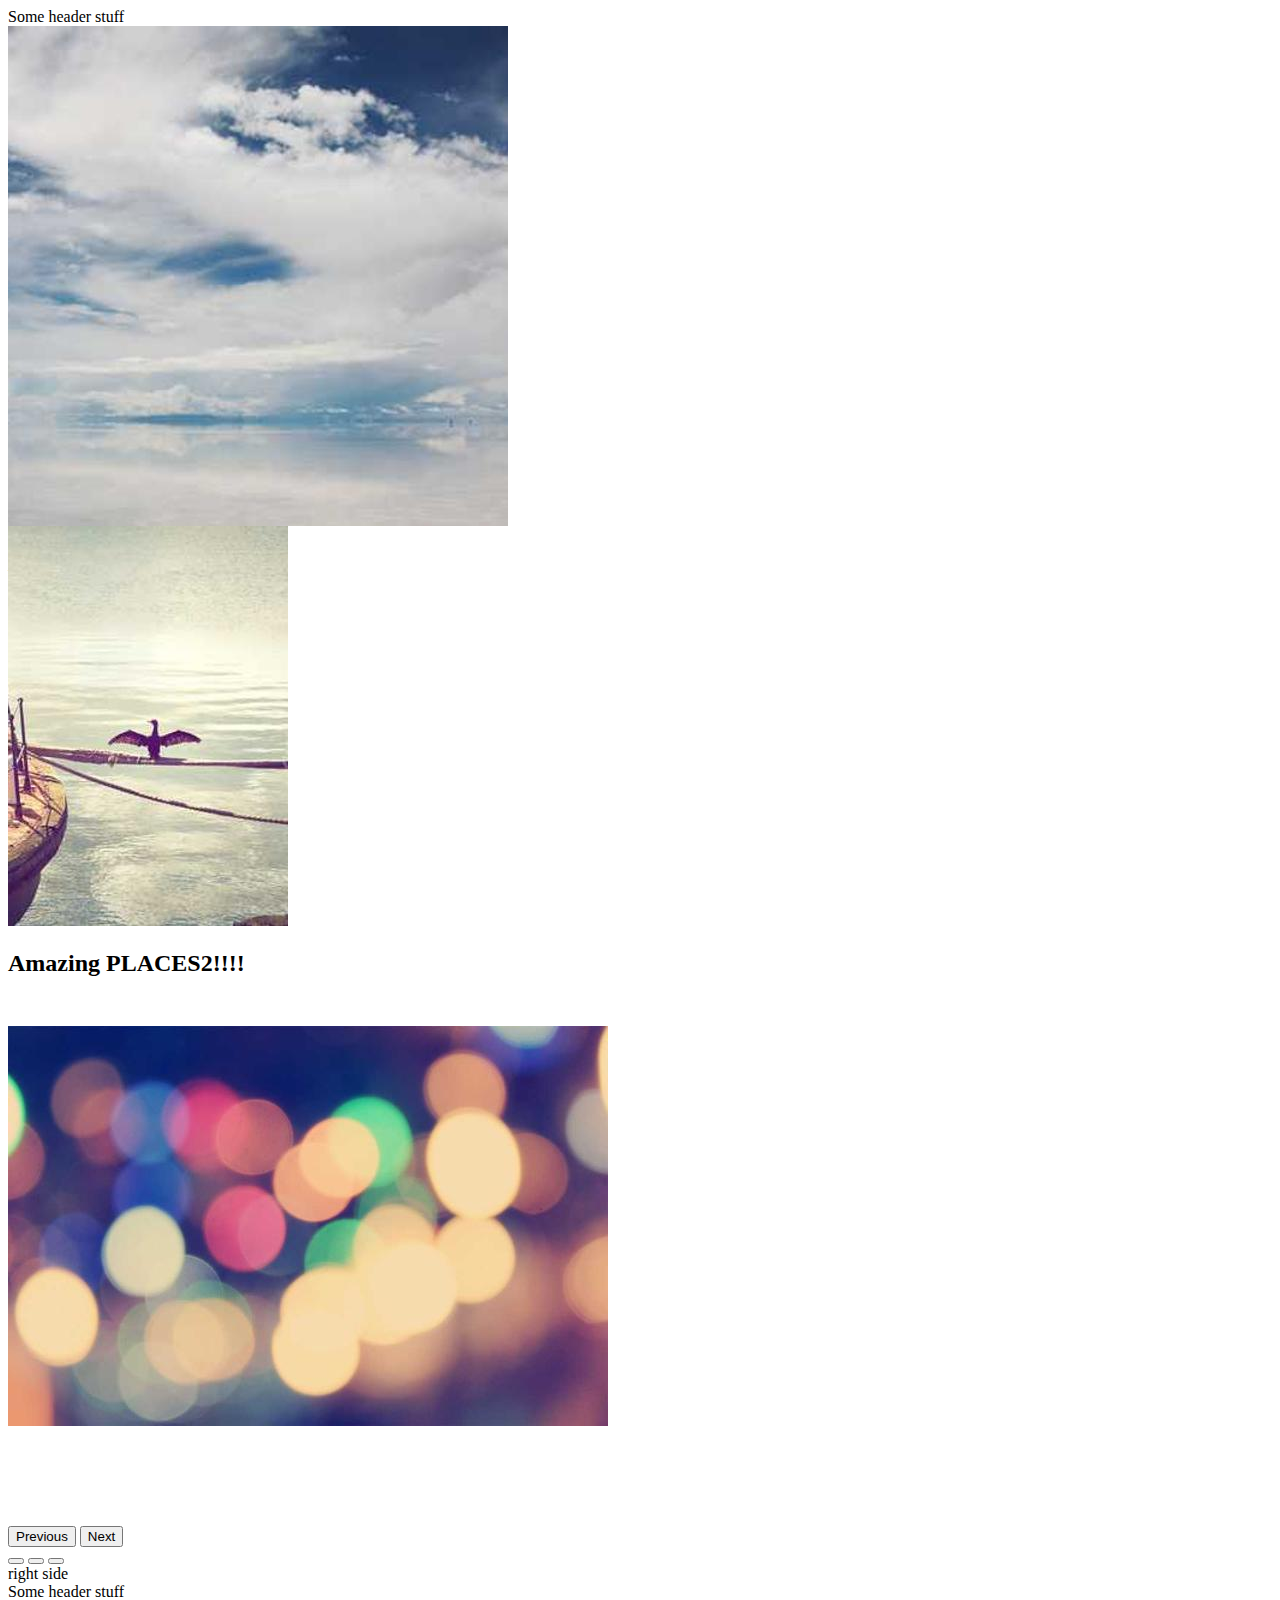
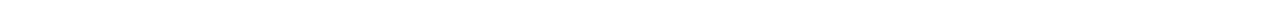
==== carousel/index.html @ 3e43f274 "Add files via upload" ====
<!DOCTYPE html>
<html lang="en">
    <head>
        <meta charset="UTF-8">
        <meta http-equiv="X-UA-Compatible" content="IE=edge">
        <meta name="viewport" content="width=device-width, initial-scale=1.0">
        <title>Bootstrap 5 | Navbar</title>
        <link href="https://cdn.jsdelivr.net/npm/bootstrap@5.3.0-alpha1/dist/css/bootstrap.min.css" rel="stylesheet" integrity="sha384-GLhlTQ8iRABdZLl6O3oVMWSktQOp6b7In1Zl3/Jr59b6EGGoI1aFkw7cmDA6j6gD" crossorigin="anonymous">
        <link rel="stylesheet" href="https://cdn.jsdelivr.net/npm/bootstrap-icons@1.10.3/font/bootstrap-icons.css">

        <style>
            /* method of style: overriding */
            #tourCarousel .carousel-inner{
                overflow: visible;
            }
            #tourCarousel .carousel-caption{
                width: 100%;
               right: auto;
               left: auto;

            }
            #tourCarousel .de-carousel-caption-details{
                color: black;
                position: absolute;
                width: 100%;
                right: -100%;
                left: auto;
                bottom: 10%;
            }

            #tourCarousel .de-carousel-item{
                width: 600px;
                height: 500px;
            }

            #tourCarousel .de-carousel-item-img{
                margin: 0 auto;
                width: auto;
            }
        </style>
    </head>

    <body>
        <header class="container">Some header stuff</header>
        
        <section class="container my-5">
            <div class="row">
                <div class="col">
                    <!-- carousel -->
                    <div id="tourCarousel" 
                        class="carousel slide carousel-fade" 
                        data-bs-ride="carousel">

                        <!-- slides -->
                        <div class="carousel-inner">
                            <div class="carousel-item de-carousel-item ">
                                <img src="images/1056-500x500.jpg" class="d-block de-carousel-item-img" alt="...">
                                <div class="carousel-caption d-none d-md-block">
                                    <h2 class="text-secondary">Amazing PLACES!!!!</h2>
                                    <div class="de-carousel-caption-details">
                                        <h3>Subtitle for this offer!</h3>
                                        <p>Some representative placeholder content for the first slide.</p>
                                        <p>Some representative placeholder content for the first slide.</p>
                                        <p>Some representative placeholder content for the first slide.</p>
                                    </div>
                                </div>
                            </div>

                            <div class="carousel-item active de-carousel-item">
                                <img src="images/50-280x400.jpg" class="d-block de-carousel-item-img" alt="...">
                                <div class="carousel-caption d-none d-md-block">
                                    <h2 class="text-secondary">Amazing PLACES2!!!!</h2>
                                    <div class="de-carousel-caption-details">
                                        <h3>Subtitle for this offer2!</h3>
                                        <p>Some representative placeholder content for the first slide.</p>
                                        <p>Some representative placeholder content for the first slide.</p>
                                        <p>Some representative placeholder content for the first slide.</p>
                                    </div>
                                </div>

                            </div>
                            
                            <div class="carousel-item de-carousel-item">
                               <img src="images/56-600x400.jpg" class="d-block de-carousel-item-img" alt="...">
                           </div>
                            
                        </div>
                        <!-- slides -->
                    
                        <!-- controls -->
                        <button class="carousel-control-prev" type="button" data-bs-target="#tourCarousel" data-bs-slide="prev">
                            <span class="carousel-control-prev-icon" aria-hidden="true"></span>
                            <span class="visually-hidden">Previous</span>
                        </button>
                        <button class="carousel-control-next" type="button" data-bs-target="#tourCarousel" data-bs-slide="next">
                            <span class="carousel-control-next-icon" aria-hidden="true"></span>
                            <span class="visually-hidden">Next</span>
                        </button>
                        <!-- controls -->

                        <!-- indicators -->
                        <div class="carousel-indicators">
                            <button type="button" data-bs-target="#tourCarousel" data-bs-slide-to="0"  aria-current="true" aria-label="Slide 1"></button>
                            <button type="button" data-bs-target="#tourCarousel" data-bs-slide-to="1" class="active" aria-label="Slide 2"></button>
                            <button type="button" data-bs-target="#tourCarousel" data-bs-slide-to="2" aria-label="Slide 3"></button>
                        </div>
                        <!-- indicators -->
                        <!-- carousel -->
                    </div>
                    
                    
                    <!-- Hw1: fit the images to the carousel container -->
                    
                </div>
                
                <div class="col">right side</div>
            </div>   
        </section>

        <footer class="container">Some header stuff</footer>





        <script src="https://cdn.jsdelivr.net/npm/bootstrap@5.3.0-alpha1/dist/js/bootstrap.bundle.min.js" integrity="sha384-w76AqPfDkMBDXo30jS1Sgez6pr3x5MlQ1ZAGC+nuZB+EYdgRZgiwxhTBTkF7CXvN" crossorigin="anonymous"></script>
    </body>
</html>


<!-- HW3: slide 1- description,. slide 2 - price table,  slide 3 -form to reserve
    
    HW4:custom indicators - change vertically, circle, number ,icon active
    HW5:adaptivew
  -->
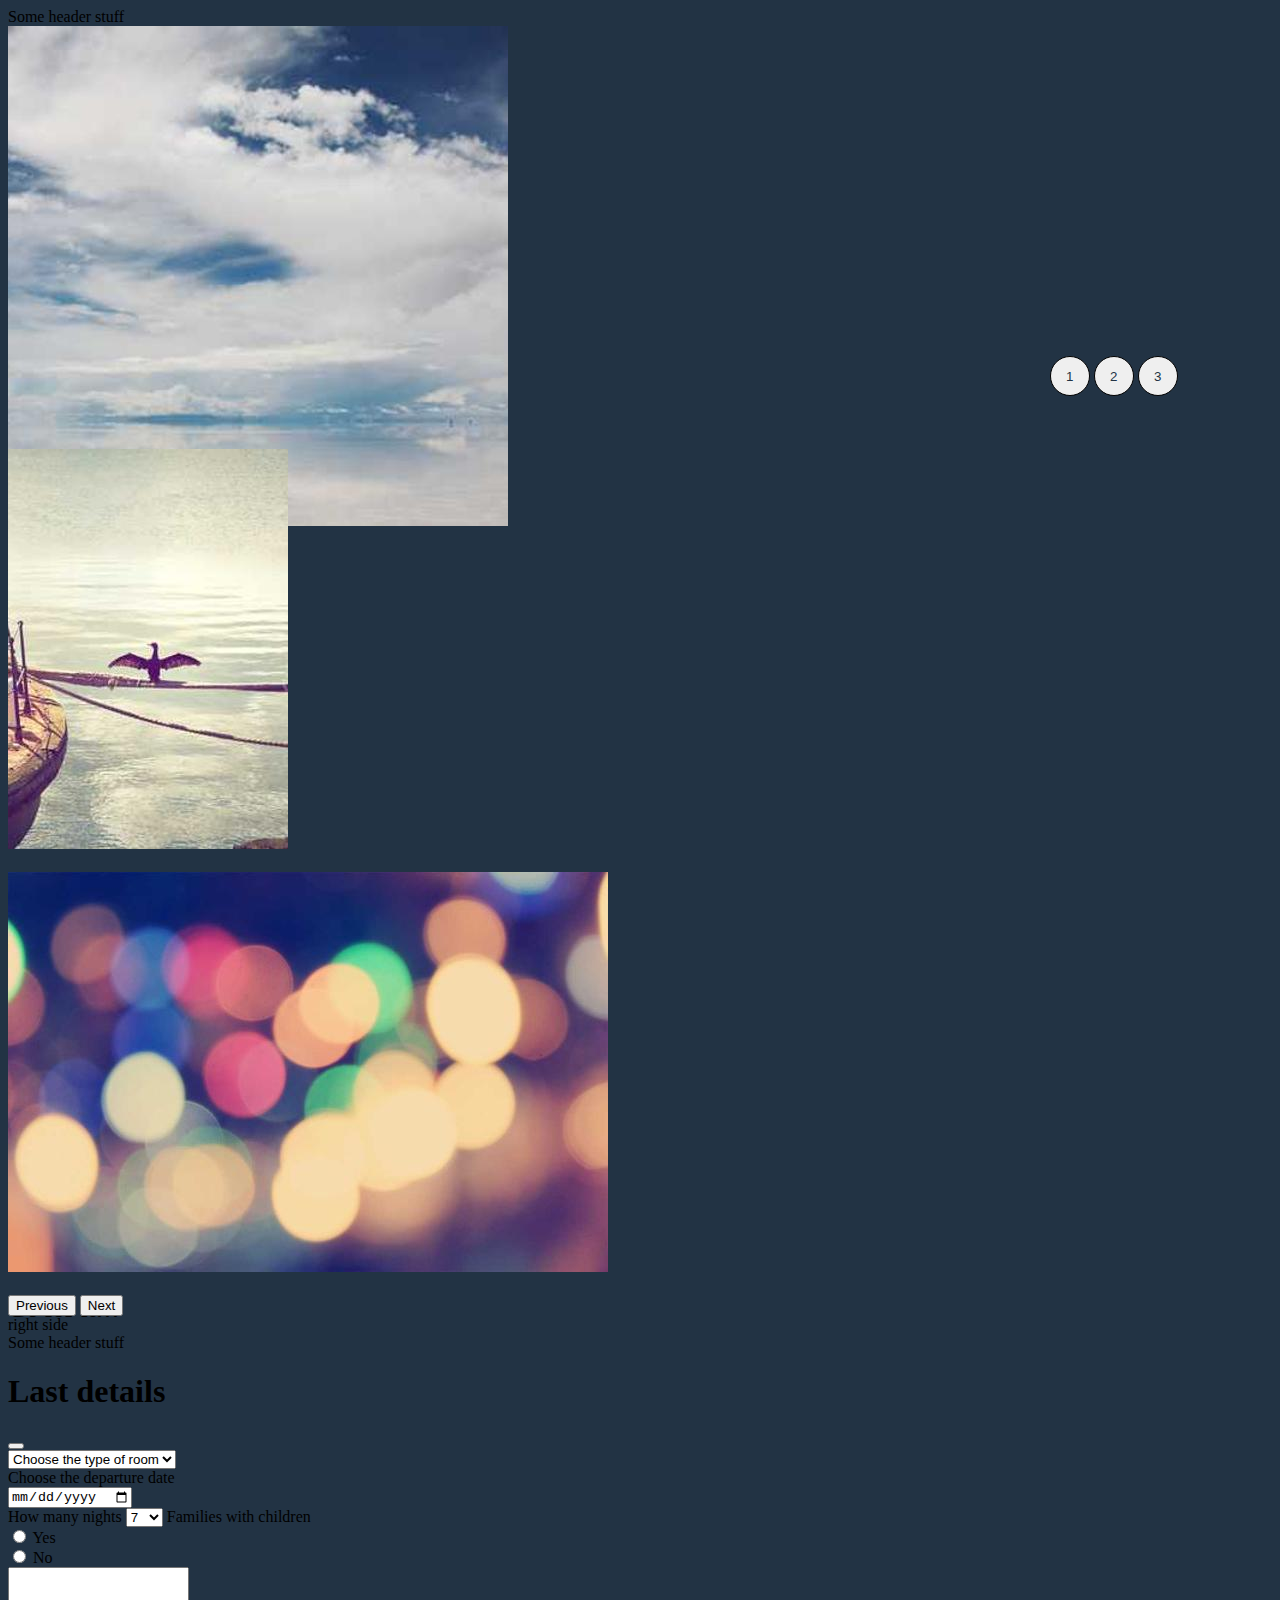
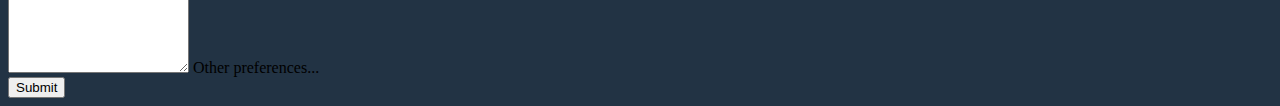
==== commit 363c0deb: "Add files via upload" ====
--- a/carousel/index.html
+++ b/carousel/index.html
@@ -4,17 +4,25 @@
         <meta charset="UTF-8">
         <meta http-equiv="X-UA-Compatible" content="IE=edge">
         <meta name="viewport" content="width=device-width, initial-scale=1.0">
-        <title>Bootstrap 5 | Navbar</title>
+        <title>Bootstrap 5 | Carousel</title>
         <link href="https://cdn.jsdelivr.net/npm/bootstrap@5.3.0-alpha1/dist/css/bootstrap.min.css" rel="stylesheet" integrity="sha384-GLhlTQ8iRABdZLl6O3oVMWSktQOp6b7In1Zl3/Jr59b6EGGoI1aFkw7cmDA6j6gD" crossorigin="anonymous">
         <link rel="stylesheet" href="https://cdn.jsdelivr.net/npm/bootstrap-icons@1.10.3/font/bootstrap-icons.css">
+        <link rel="stylesheet" href="https://cdnjs.cloudflare.com/ajax/libs/font-awesome/6.3.0/css/all.min.css" integrity="sha512-SzlrxWUlpfuzQ+pcUCosxcglQRNAq/DZjVsC0lE40xsADsfeQoEypE+enwcOiGjk/bSuGGKHEyjSoQ1zVisanQ==" crossorigin="anonymous" referrerpolicy="no-referrer" />
 
         <style>
+            body{
+                background-color: #234;
+            }
             /* method of style: overriding */
+
+            #tourCarousel{
+                margin: auto;
+            }
             #tourCarousel .carousel-inner{
                 overflow: visible;
             }
             #tourCarousel .carousel-caption{
-                width: 100%;
+               width: 100%;
                right: auto;
                left: auto;
 
@@ -25,18 +33,41 @@
                 width: 100%;
                 right: -100%;
                 left: auto;
-                bottom: 10%;
+                bottom: 100%;
             }
 
             #tourCarousel .de-carousel-item{
-                width: 600px;
-                height: 500px;
+                width: 41vw;
+                height: 47vh;
             }
 
             #tourCarousel .de-carousel-item-img{
                 margin: 0 auto;
                 width: auto;
-            }
+                
+            }
+
+            #tourCarousel .de-carousel-indicators{
+                position: absolute; 
+                display: block;
+                left: 82%;
+                bottom: 56%;
+
+          
+            }
+
+            #tourCarousel .de-carousel-indicators button {
+                width: 40px;
+                height: 40px;
+                border: 1px solid black;
+                color: #234;
+                border-radius: 100%;
+                margin-right: 0;
+                margin-left: 0;
+                text-indent: 0;
+                
+            }
+
         </style>
     </head>
 
@@ -49,7 +80,8 @@
                     <!-- carousel -->
                     <div id="tourCarousel" 
                         class="carousel slide carousel-fade" 
-                        data-bs-ride="carousel">
+                        data-bs-ride="false"
+                    >
 
                         <!-- slides -->
                         <div class="carousel-inner">
@@ -58,7 +90,7 @@
                                 <div class="carousel-caption d-none d-md-block">
                                     <h2 class="text-secondary">Amazing PLACES!!!!</h2>
                                     <div class="de-carousel-caption-details">
-                                        <h3>Subtitle for this offer!</h3>
+                                        <h3>Detailed description for this offer!</h3>
                                         <p>Some representative placeholder content for the first slide.</p>
                                         <p>Some representative placeholder content for the first slide.</p>
                                         <p>Some representative placeholder content for the first slide.</p>
@@ -69,12 +101,56 @@
                             <div class="carousel-item active de-carousel-item">
                                 <img src="images/50-280x400.jpg" class="d-block de-carousel-item-img" alt="...">
                                 <div class="carousel-caption d-none d-md-block">
-                                    <h2 class="text-secondary">Amazing PLACES2!!!!</h2>
+                                    <h2 class="text-secondary">Price table!!!</h2>
                                     <div class="de-carousel-caption-details">
-                                        <h3>Subtitle for this offer2!</h3>
-                                        <p>Some representative placeholder content for the first slide.</p>
-                                        <p>Some representative placeholder content for the first slide.</p>
-                                        <p>Some representative placeholder content for the first slide.</p>
+                                        <div class="container text-center text-secondary">
+                                            <div class="row">
+                                              <div class="col fw-bold">
+                                                Standart Room
+                                              </div>
+                                              <div class="col fw-bold">
+                                                Confort Room
+                                              </div>
+                                              <div class="col fw-bold">
+                                                Deluxe Room
+                                              </div>
+                                            </div>
+                                            <div class="row">
+                                              <div class="col">
+                                                <ul>
+                                                    <li>King-side bed or two beds</li>
+                                                    <li>Basic Facilities included</li>
+                                                    <li>No Breakfast included</li>
+                                                </ul>
+                                              </div>
+                                              <div class="col">
+                                                <ul>
+                                                    <li>Semi-double beds</li>
+                                                    <li>Stunning view</li>
+                                                    <li>Equiped with luxury items</li>
+                                                </ul>
+                                              </div>
+                                              <div class="col">
+                                                <ul>
+                                                    <li>Double king-side bed</li>
+                                                    <li>Exquisite decorations </li>
+                                                    <li>Advanced furnishing</li>
+                                                    <li>Breakfast and dinner included</li>
+                                                </ul>
+                                              </div>
+                                            </div>
+                                            <div class="row">
+                                                <div class="col fw-bold">
+                                                 50<i class="bi bi-currency-euro"></i>
+                                                </div>
+                                                <div class="col fw-bold">
+                                                  100<i class="bi bi-currency-euro"></i>
+                                                </div>
+                                                <div class="col fw-bold">
+                                                  150<i class="bi bi-currency-euro"></i>
+                                                </div>
+                                              </div>
+                                          </div>
                                     </div>
                                 </div>
 
@@ -82,6 +158,12 @@
                             
                             <div class="carousel-item de-carousel-item">
                                <img src="images/56-600x400.jpg" class="d-block de-carousel-item-img" alt="...">
+                               <div class="carousel-caption d-none d-md-block">
+                                <h2 class="text-secondary">Go for it!!!</h2>
+                                <div class="de-carousel-caption-details">
+                                    <a class=" btn btn-outline-primary" data-bs-toggle="modal" data-bs-target="#modal-form-tour">Fill in the form <i class="bi bi-info-circle-fill"></i></a>
+                                </div>
+                            </div>
                            </div>
                             
                         </div>
@@ -99,10 +181,10 @@
                         <!-- controls -->
 
                         <!-- indicators -->
-                        <div class="carousel-indicators">
-                            <button type="button" data-bs-target="#tourCarousel" data-bs-slide-to="0"  aria-current="true" aria-label="Slide 1"></button>
-                            <button type="button" data-bs-target="#tourCarousel" data-bs-slide-to="1" class="active" aria-label="Slide 2"></button>
-                            <button type="button" data-bs-target="#tourCarousel" data-bs-slide-to="2" aria-label="Slide 3"></button>
+                        <div class="carousel-indicators de-carousel-indicators">
+                            <button type="button" data-bs-target="#tourCarousel" data-bs-slide-to="0"  aria-current="true" aria-label="Slide 1">1</button>
+                            <button type="button" data-bs-target="#tourCarousel" data-bs-slide-to="1" class="active" aria-label="Slide 2">2</button>
+                            <button type="button" data-bs-target="#tourCarousel" data-bs-slide-to="2" aria-label="Slide 3">3</button>
                         </div>
                         <!-- indicators -->
                         <!-- carousel -->
@@ -120,6 +202,79 @@
         <footer class="container">Some header stuff</footer>
 
 
+        <div class="modal fade" id="modal-form-tour" >
+            <div class="modal-dialog">
+              <div class="modal-content">
+                <div class="modal-header">
+                  <h1 class="modal-title fs-5" id="exampleModalLabel">Last details</h1>
+                  <button type="button" class="btn-close" data-bs-dismiss="modal" aria-label="Close"></button>
+                </div>
+
+                <div class="modal-body">
+                  
+                    <form>
+
+                        <label for="rooms" class="form-label"></label>
+                        <div class="mb-2 input-group">
+                            <span class="input-group-text">
+                                <i class="fa-solid fa-bed"></i>
+                            </span>
+                            <select class="form-select" aria-label="Default select example">
+                                <option selected>Choose the type of room</option>
+                                <option value="1">Standart </option>
+                                <option value="2">Confort</option>
+                                <option value="3">Deluxe</option>
+                            </select>
+                        </div>
+                        
+                        
+                        <label for="departure-date" class="form-label">Choose the departure date</label>
+                        <div class="input-group">
+                            <span class="input-group-text">
+                                <i class="fa-solid fa-calendar-days"></i>
+                            </span>
+                           <input type="date" class="form-control mb-2"> 
+                        </div>
+
+                        
+                        <label for="nights">How many nights</label>
+                        <select class="form-select mb-2" aria-label="Default select example">
+                            <option selected value="1">7 </option>
+                            <option value="2">10</option>
+                        </select>
+
+                        
+                        <label>Families with children</label>
+                        <div class="input-group">
+                            <div class="form-check">
+                                <input type="radio" name="children" class="form-check-input mx-1" id="yes" required>
+                                <label for="yes" class="form-check-label">Yes</label>
+                            </div>
+                            <div class="form-check">
+                                <input type="radio" name="children" class="form-check-input mx-1" id="no" required>
+                                <label for="no" class="form-check-label">No</label>
+                            </div>
+                        </div> 
+                
+                            
+                        
+                        <div class="form-floating my-2">
+                            <textarea class="form-control" id="" style="height:100px"></textarea>
+                            <label for="query">Other preferences...</label>
+                        </div>
+                        
+                    </form>
+
+                </div>
+
+                <div class="modal-footer">
+                  <button type="submit" class="btn btn-primary">Submit</button>
+                </div>
+              </div>
+            </div>
+        </div>
+
+
 
 
 
@@ -131,5 +286,5 @@
 <!-- HW3: slide 1- description,. slide 2 - price table,  slide 3 -form to reserve
     
     HW4:custom indicators - change vertically, circle, number ,icon active
-    HW5:adaptivew
+    HW5:adaptive
   -->